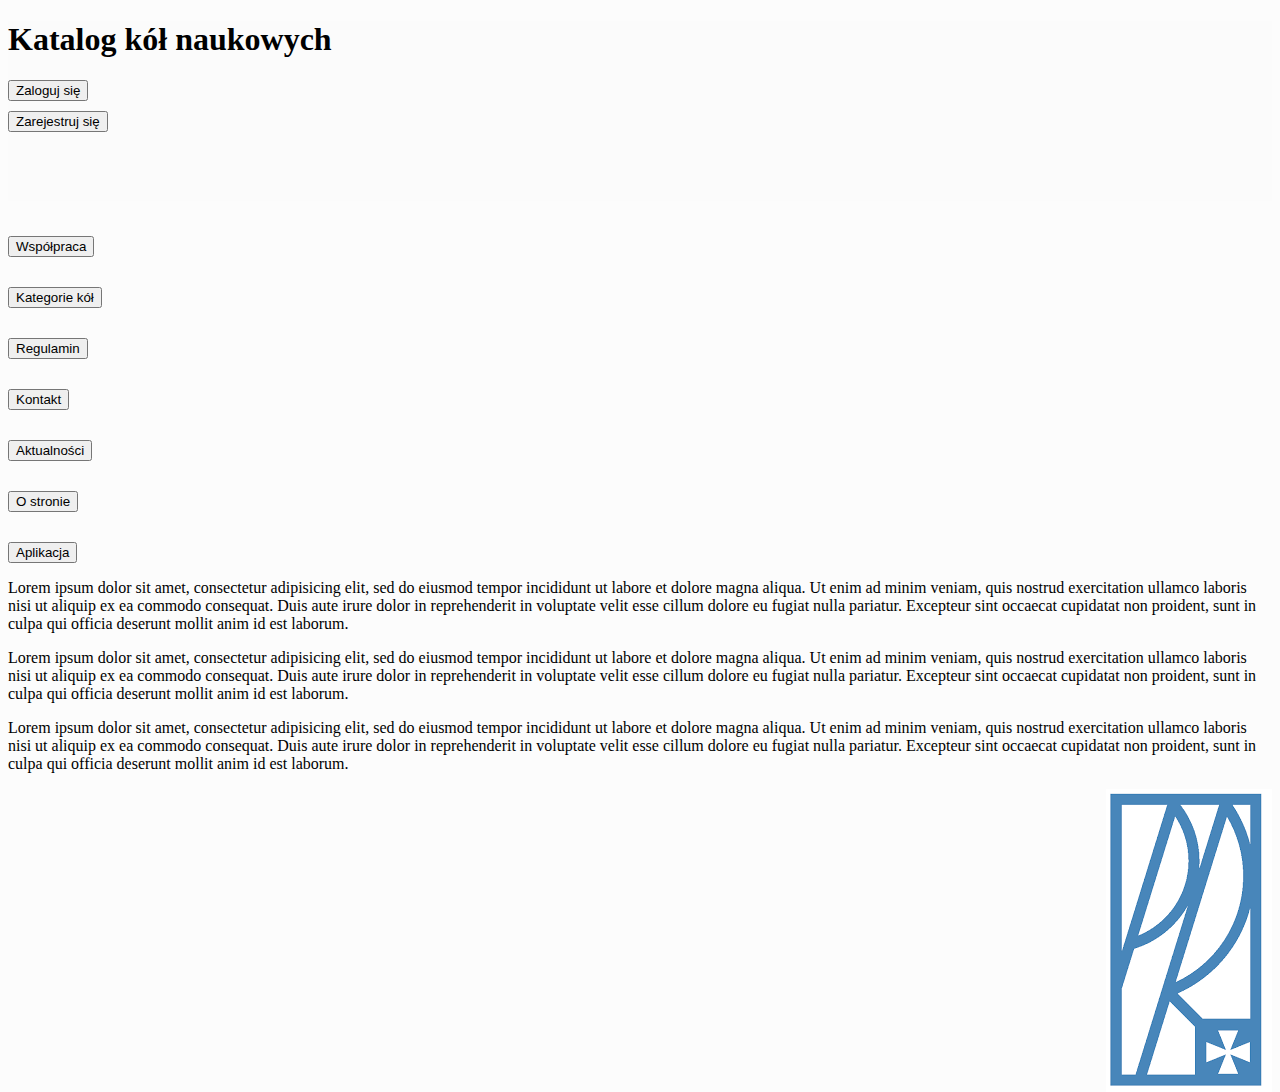
==== front/index.html @ 7f956b19 "Frontend - strona glowna" ====
<!doctype html>
<html lang="en">
  <head>
    <!-- Required meta tags -->
    <meta charset="utf-8">
    <meta name="viewport" content="width=device-width, initial-scale=1, shrink-to-fit=no">

    <!-- Bootstrap CSS -->
    <link rel="stylesheet" href="https://stackpath.bootstrapcdn.com/bootstrap/4.1.0/css/bootstrap.min.css" integrity="sha384-9gVQ4dYFwwWSjIDZnLEWnxCjeSWFphJiwGPXr1jddIhOegiu1FwO5qRGvFXOdJZ4" crossorigin="anonymous">
    <link rel="stylesheet" href="css/for_index.css">

    <title>Strona główna - zarządzanie</title>
  </head>
  <body>

    <div class="container">
      
      <div class="header">
        <div class="row align-items-center">
          <div class="col col-sm-9">
            <h1 class="text-center">Katalog kół naukowych</h1>
          </div>
          <div class="col col-sm-3">
            <div class="row" style="margin-top: 20px;">
              <div class="col col-sd-4 offset-sd-6"><button class="btn float-right header-logers-button btn-block btn-block">Zaloguj się</button></div>
            </div>

            <div class="line-10"></div>

            <div class="row align-items-center">
                <div class="col"><button class="btn  float-right header-logers-button btn-block btn-block">Zarejestruj się</button></div>
            </div>
          </div>
        </div>
      </div>

      <div class="line-15"></div>

      <div class="container">
        <div class="row">
          <div class="col col-sm-2">
            <div class="row" style="margin-top: 20px;">
              <div class="col col-sd-4 offset-sd-6"><button class="btn float-right header-logers-button btn-block">Współpraca</button></div>
            </div>

            <div class="line-10"></div>

            <div class="row" style="margin-top: 20px;">
              <div class="col col-sd-4 offset-sd-6"><button class="btn float-right header-logers-button btn-block">Kategorie kół</button></div>
            </div>

            <div class="line-10"></div>

            <div class="row" style="margin-top: 20px;">
              <div class="col col-sd-4 offset-sd-6"><button class="btn float-right header-logers-button btn-block">Regulamin</button></div>
            </div>

            <div class="line-10"></div>

            <div class="row" style="margin-top: 20px;">
              <div class="col col-sd-4 offset-sd-6"><button class="btn float-right header-logers-button btn-block">Kontakt</button></div>
            </div>

            <div class="line-10"></div>

            <div class="row" style="margin-top: 20px;">
              <div class="col col-sd-4 offset-sd-6"><button class="btn float-right header-logers-button btn-block">Aktualności</button></div>
            </div>

            <div class="line-10"></div>

            <div class="row" style="margin-top: 20px;">
              <div class="col col-sd-4 offset-sd-6"><button class="btn float-right header-logers-button btn-block">O stronie</button></div>
            </div>

            <div class="line-10"></div>

            <div class="row" style="margin-top: 20px;">
              <div class="col col-sd-4 offset-sd-6"><button class="btn float-right header-logers-button btn-block">Aplikacja</button></div>
            </div>

          </div>

          <div class="col col-sm-7">
            <p>Lorem ipsum dolor sit amet, consectetur adipisicing elit, sed do eiusmod
            tempor incididunt ut labore et dolore magna aliqua. Ut enim ad minim veniam,
            quis nostrud exercitation ullamco laboris nisi ut aliquip ex ea commodo
            consequat. Duis aute irure dolor in reprehenderit in voluptate velit esse
            cillum dolore eu fugiat nulla pariatur. Excepteur sint occaecat cupidatat non
            proident, sunt in culpa qui officia deserunt mollit anim id est laborum.</p>
            <p>Lorem ipsum dolor sit amet, consectetur adipisicing elit, sed do eiusmod
            tempor incididunt ut labore et dolore magna aliqua. Ut enim ad minim veniam,
            quis nostrud exercitation ullamco laboris nisi ut aliquip ex ea commodo
            consequat. Duis aute irure dolor in reprehenderit in voluptate velit esse
            cillum dolore eu fugiat nulla pariatur. Excepteur sint occaecat cupidatat non
            proident, sunt in culpa qui officia deserunt mollit anim id est laborum.</p>
            <p>Lorem ipsum dolor sit amet, consectetur adipisicing elit, sed do eiusmod
            tempor incididunt ut labore et dolore magna aliqua. Ut enim ad minim veniam,
            quis nostrud exercitation ullamco laboris nisi ut aliquip ex ea commodo
            consequat. Duis aute irure dolor in reprehenderit in voluptate velit esse
            cillum dolore eu fugiat nulla pariatur. Excepteur sint occaecat cupidatat non
            proident, sunt in culpa qui officia deserunt mollit anim id est laborum.</p>
          </div>
          <div class="col col-sm-3">
            <img align="right" src="img/logo_prz.png">
          </div>
        </div>
      </div>

    </div>



    <!-- Optional JavaScript -->
    <!-- jQuery first, then Popper.js, then Bootstrap JS -->
    <script src="https://code.jquery.com/jquery-3.3.1.slim.min.js" integrity="sha384-q8i/X+965DzO0rT7abK41JStQIAqVgRVzpbzo5smXKp4YfRvH+8abtTE1Pi6jizo" crossorigin="anonymous"></script>
    <script src="https://cdnjs.cloudflare.com/ajax/libs/popper.js/1.14.0/umd/popper.min.js" integrity="sha384-cs/chFZiN24E4KMATLdqdvsezGxaGsi4hLGOzlXwp5UZB1LY//20VyM2taTB4QvJ" crossorigin="anonymous"></script>
    <script src="https://stackpath.bootstrapcdn.com/bootstrap/4.1.0/js/bootstrap.min.js" integrity="sha384-uefMccjFJAIv6A+rW+L4AHf99KvxDjWSu1z9VI8SKNVmz4sk7buKt/6v9KI65qnm" crossorigin="anonymous"></script>
  </body>
</html>
---- front/css/for_index.css ----
body{
	background-color: #fcfcfc;
}

.header{
	min-height: 180px;
	background-color: #fbfbfb;
}

.header-logers-button{
	margin-right: 20px;
}

.line-10{
	height: 10px;
}

.line-15{
	height: 15px;
}
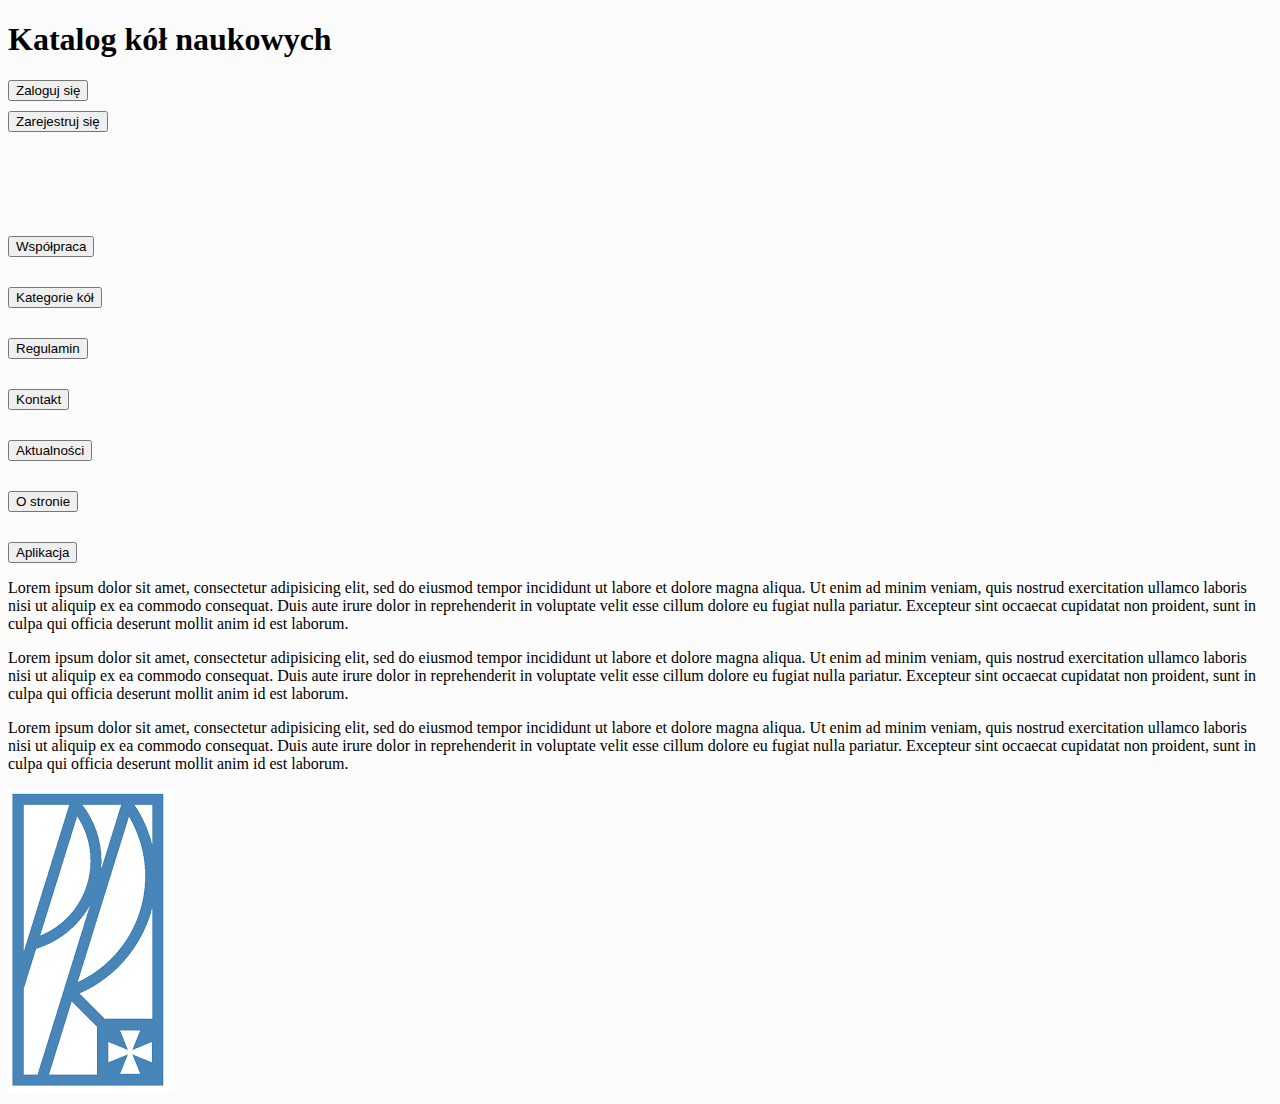
==== commit 86f2a1b4: "strona kola" ====
--- a/front/index.html
+++ b/front/index.html
@@ -17,18 +17,18 @@
       
       <div class="header">
         <div class="row align-items-center">
-          <div class="col col-sm-9">
+          <div class="col col-12 col-sm-9">
             <h1 class="text-center">Katalog kół naukowych</h1>
           </div>
-          <div class="col col-sm-3">
+          <div class="col col-12 col-sm-3">
             <div class="row" style="margin-top: 20px;">
-              <div class="col col-sd-4 offset-sd-6"><button class="btn float-right header-logers-button btn-block btn-block">Zaloguj się</button></div>
+              <div class="col col-sd-4 offset-sd-6"><button class="btn float-right  btn-block btn-block">Zaloguj się</button></div>
             </div>
 
             <div class="line-10"></div>
 
             <div class="row align-items-center">
-                <div class="col"><button class="btn  float-right header-logers-button btn-block btn-block">Zarejestruj się</button></div>
+                <div class="col"><button class="btn  float-right  btn-block btn-block">Zarejestruj się</button></div>
             </div>
           </div>
         </div>
@@ -36,52 +36,51 @@
 
       <div class="line-15"></div>
 
-      <div class="container">
         <div class="row">
-          <div class="col col-sm-2">
+          <div class="col col-12 col-sm-2">
             <div class="row" style="margin-top: 20px;">
-              <div class="col col-sd-4 offset-sd-6"><button class="btn float-right header-logers-button btn-block">Współpraca</button></div>
+              <div class="col col-sd-4 offset-sd-6"><button class="btn float-right btn-block">Współpraca</button></div>
             </div>
 
             <div class="line-10"></div>
 
             <div class="row" style="margin-top: 20px;">
-              <div class="col col-sd-4 offset-sd-6"><button class="btn float-right header-logers-button btn-block">Kategorie kół</button></div>
+              <div class="col col-sd-4 offset-sd-6"><button class="btn float-right btn-block">Kategorie kół</button></div>
             </div>
 
             <div class="line-10"></div>
 
             <div class="row" style="margin-top: 20px;">
-              <div class="col col-sd-4 offset-sd-6"><button class="btn float-right header-logers-button btn-block">Regulamin</button></div>
+              <div class="col col-sd-4 offset-sd-6"><button class="btn float-right btn-block">Regulamin</button></div>
             </div>
 
             <div class="line-10"></div>
 
             <div class="row" style="margin-top: 20px;">
-              <div class="col col-sd-4 offset-sd-6"><button class="btn float-right header-logers-button btn-block">Kontakt</button></div>
+              <div class="col col-sd-4 offset-sd-6"><button class="btn float-right btn-block">Kontakt</button></div>
             </div>
 
             <div class="line-10"></div>
 
             <div class="row" style="margin-top: 20px;">
-              <div class="col col-sd-4 offset-sd-6"><button class="btn float-right header-logers-button btn-block">Aktualności</button></div>
+              <div class="col col-sd-4 offset-sd-6"><button class="btn float-right btn-block">Aktualności</button></div>
             </div>
 
             <div class="line-10"></div>
 
             <div class="row" style="margin-top: 20px;">
-              <div class="col col-sd-4 offset-sd-6"><button class="btn float-right header-logers-button btn-block">O stronie</button></div>
+              <div class="col col-sd-4 offset-sd-6"><button class="btn float-right btn-block">O stronie</button></div>
             </div>
 
             <div class="line-10"></div>
 
             <div class="row" style="margin-top: 20px;">
-              <div class="col col-sd-4 offset-sd-6"><button class="btn float-right header-logers-button btn-block">Aplikacja</button></div>
+              <div class="col col-sd-4 offset-sd-6"><button class="btn float-right btn-block">Aplikacja</button></div>
             </div>
 
           </div>
 
-          <div class="col col-sm-7">
+          <div class="col col-12 col-sm-7">
             <p>Lorem ipsum dolor sit amet, consectetur adipisicing elit, sed do eiusmod
             tempor incididunt ut labore et dolore magna aliqua. Ut enim ad minim veniam,
             quis nostrud exercitation ullamco laboris nisi ut aliquip ex ea commodo
@@ -101,15 +100,13 @@
             cillum dolore eu fugiat nulla pariatur. Excepteur sint occaecat cupidatat non
             proident, sunt in culpa qui officia deserunt mollit anim id est laborum.</p>
           </div>
-          <div class="col col-sm-3">
-            <img align="right" src="img/logo_prz.png">
+          <div class="col col-12 col-sm-3">
+            <img src="img/logo_prz.png">
           </div>
         </div>
-      </div>
 
     </div>
-
-
+ 
 
     <!-- Optional JavaScript -->
     <!-- jQuery first, then Popper.js, then Bootstrap JS -->
